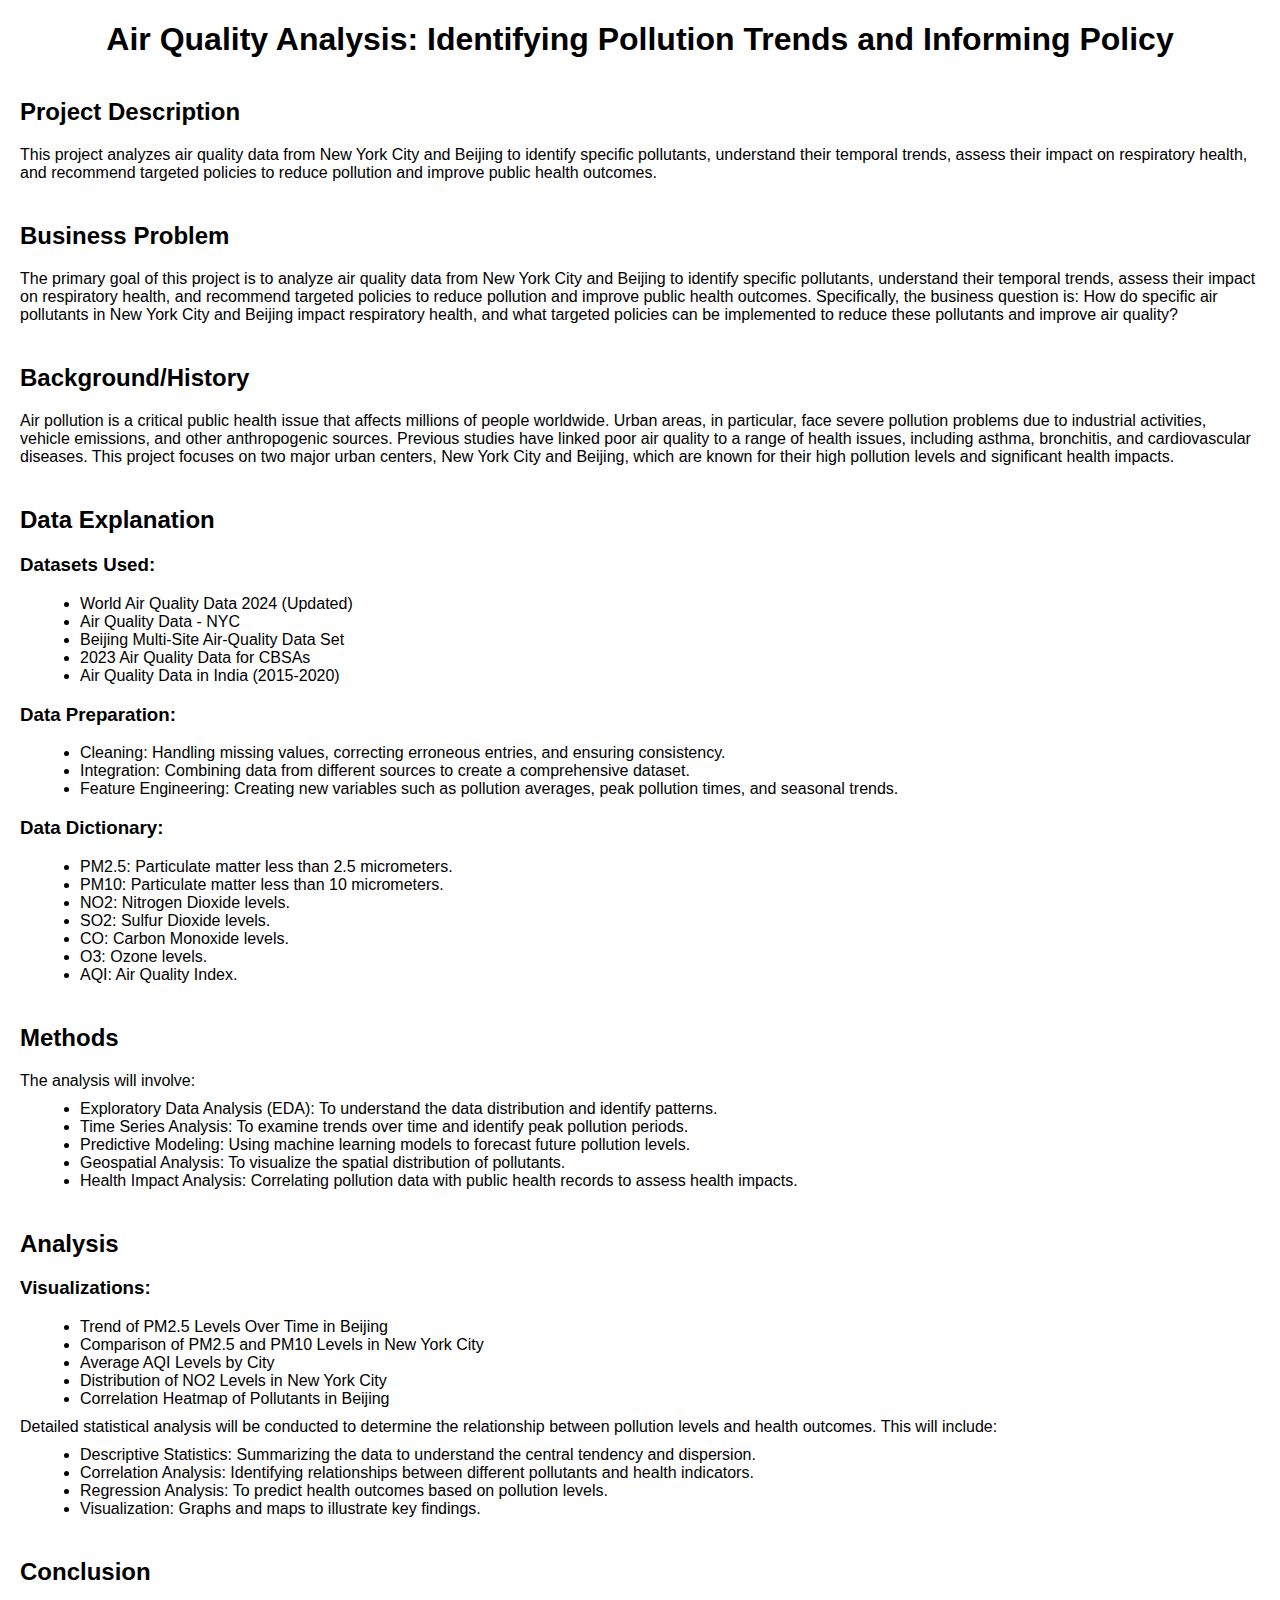
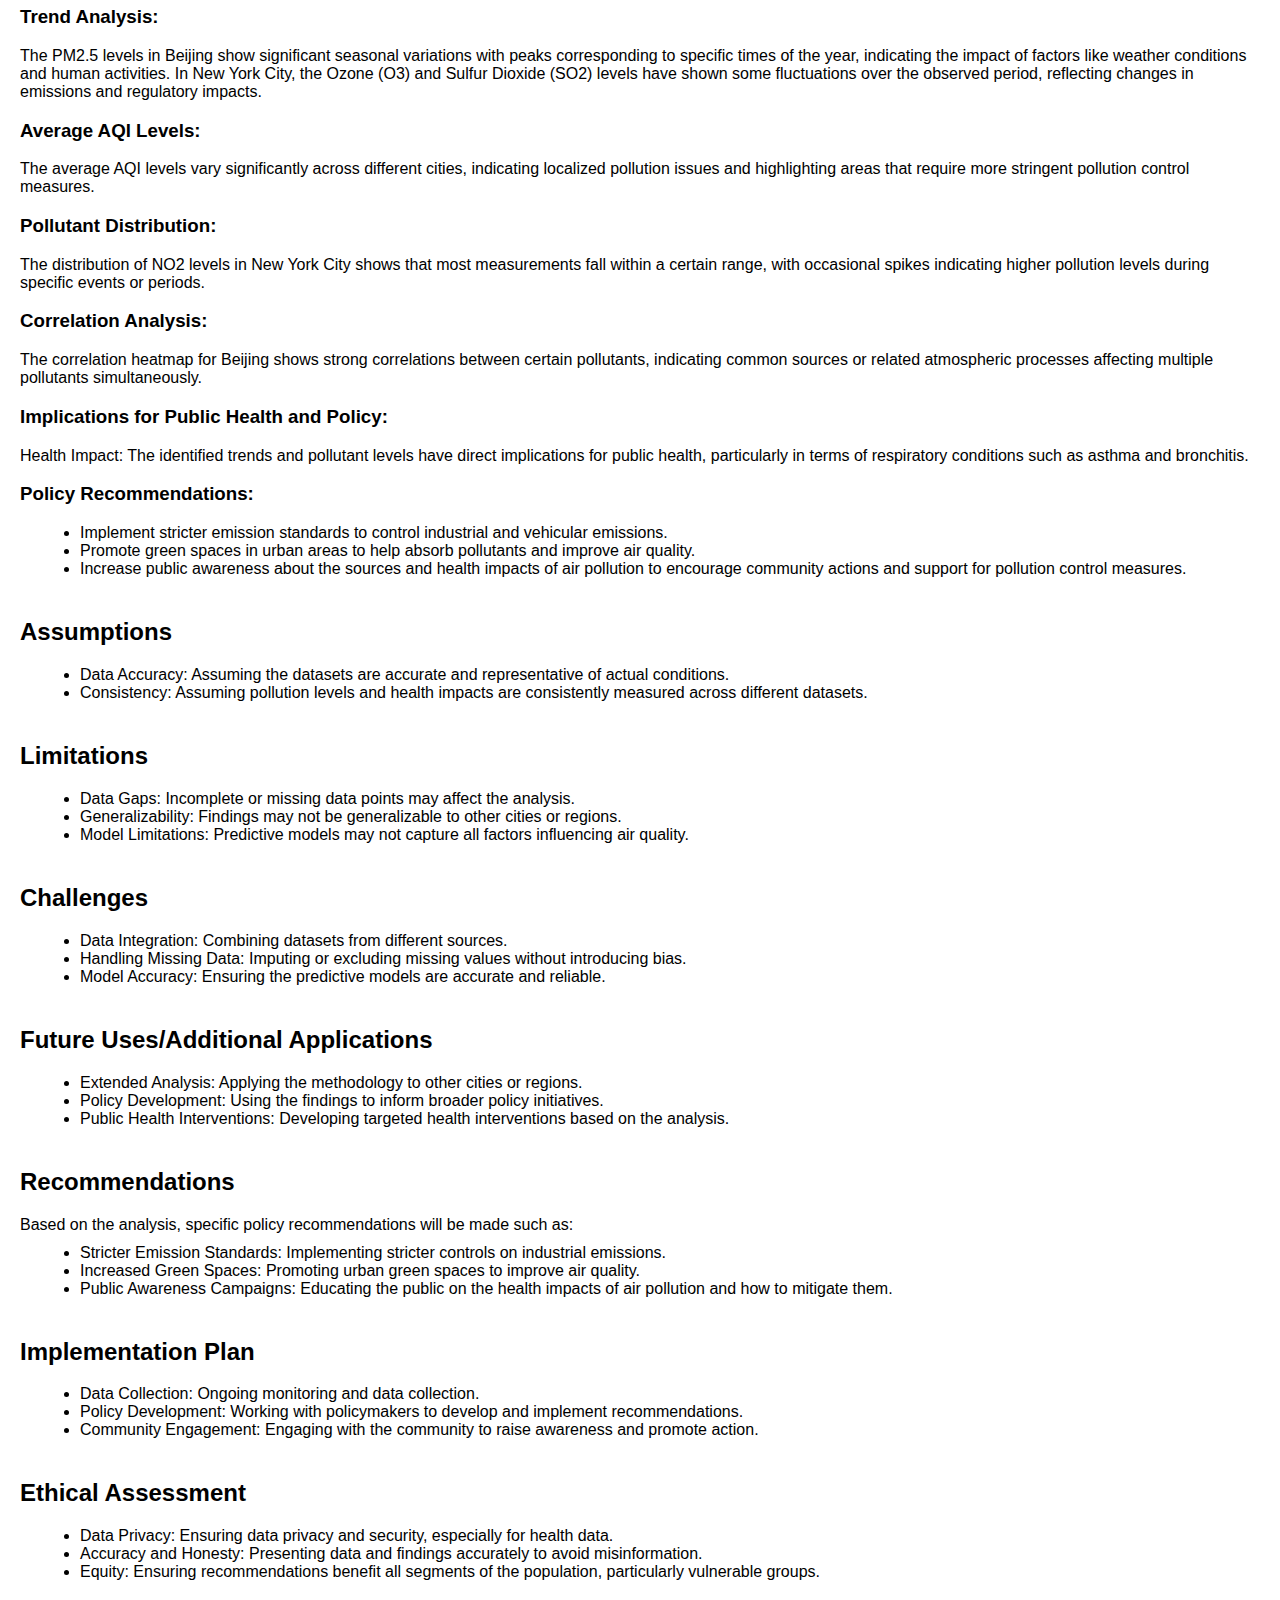
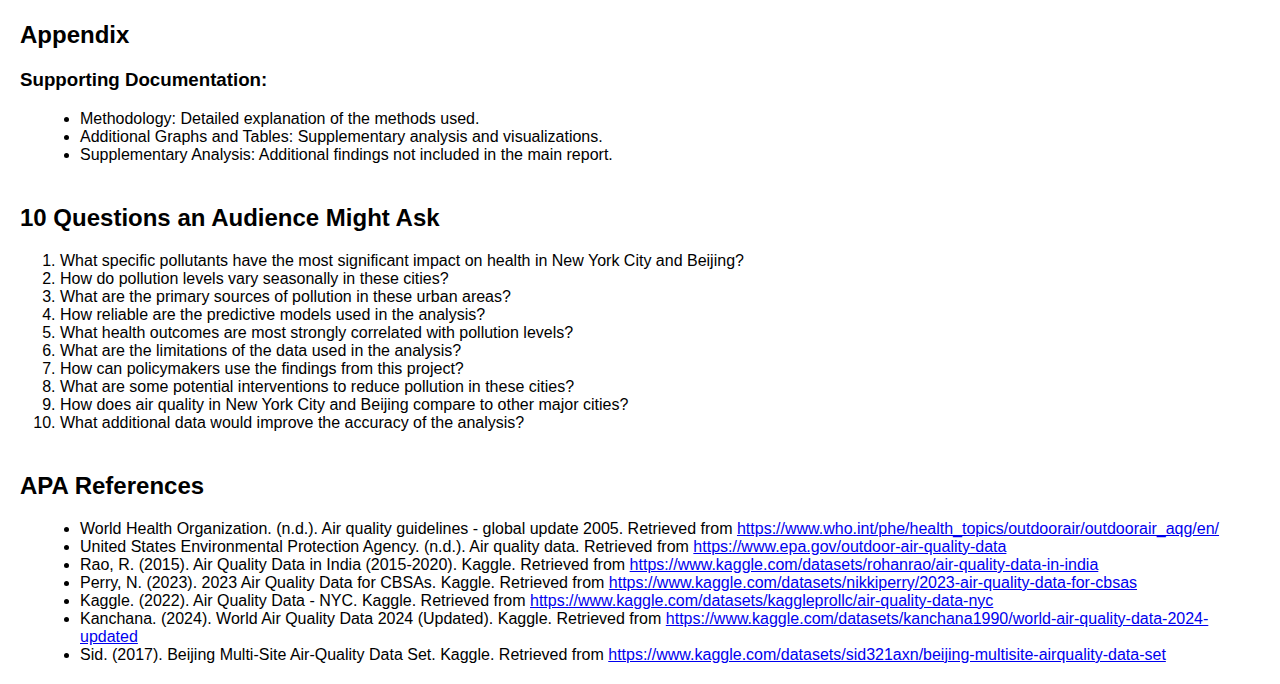
==== airquality.html @ 5c46dee4 "Rename index.html to airquality.html" ====
<!DOCTYPE html>
<html>

<head>
  <title>Air Quality Analysis</title>
  <style>
    body {
      font-family: Arial, sans-serif;
      margin: 20px;
    }

    h1 {
      text-align: center;
    }

    h2 {
      margin-top: 40px;
    }

    p {
      margin: 10px 0;
    }

    ul {
      margin: 10px 0 10px 20px;
    }

    .section {
      margin-top: 20px;
    }
  </style>
</head>

<body>
  <h1>Air Quality Analysis: Identifying Pollution Trends and Informing Policy</h1>

  <h2>Project Description</h2>
  <p>This project analyzes air quality data from New York City and Beijing to identify specific pollutants, understand their temporal trends, assess their impact on respiratory health, and recommend targeted policies to reduce pollution and improve public health outcomes.</p>

  <h2>Business Problem</h2>
  <p>The primary goal of this project is to analyze air quality data from New York City and Beijing to identify specific pollutants, understand their temporal trends, assess their impact on respiratory health, and recommend targeted policies to reduce pollution and improve public health outcomes. Specifically, the business question is: How do specific air pollutants in New York City and Beijing impact respiratory health, and what targeted policies can be implemented to reduce these pollutants and improve air quality?</p>

  <h2>Background/History</h2>
  <p>Air pollution is a critical public health issue that affects millions of people worldwide. Urban areas, in particular, face severe pollution problems due to industrial activities, vehicle emissions, and other anthropogenic sources. Previous studies have linked poor air quality to a range of health issues, including asthma, bronchitis, and cardiovascular diseases. This project focuses on two major urban centers, New York City and Beijing, which are known for their high pollution levels and significant health impacts.</p>

  <h2>Data Explanation</h2>
  <h3>Datasets Used:</h3>
  <ul>
    <li>World Air Quality Data 2024 (Updated)</li>
    <li>Air Quality Data - NYC</li>
    <li>Beijing Multi-Site Air-Quality Data Set</li>
    <li>2023 Air Quality Data for CBSAs</li>
    <li>Air Quality Data in India (2015-2020)</li>
  </ul>

  <h3>Data Preparation:</h3>
  <ul>
    <li>Cleaning: Handling missing values, correcting erroneous entries, and ensuring consistency.</li>
    <li>Integration: Combining data from different sources to create a comprehensive dataset.</li>
    <li>Feature Engineering: Creating new variables such as pollution averages, peak pollution times, and seasonal trends.</li>
  </ul>

  <h3>Data Dictionary:</h3>
  <ul>
    <li>PM2.5: Particulate matter less than 2.5 micrometers.</li>
    <li>PM10: Particulate matter less than 10 micrometers.</li>
    <li>NO2: Nitrogen Dioxide levels.</li>
    <li>SO2: Sulfur Dioxide levels.</li>
    <li>CO: Carbon Monoxide levels.</li>
    <li>O3: Ozone levels.</li>
    <li>AQI: Air Quality Index.</li>
  </ul>

  <h2>Methods</h2>
  <p>The analysis will involve:</p>
  <ul>
    <li>Exploratory Data Analysis (EDA): To understand the data distribution and identify patterns.</li>
    <li>Time Series Analysis: To examine trends over time and identify peak pollution periods.</li>
    <li>Predictive Modeling: Using machine learning models to forecast future pollution levels.</li>
    <li>Geospatial Analysis: To visualize the spatial distribution of pollutants.</li>
    <li>Health Impact Analysis: Correlating pollution data with public health records to assess health impacts.</li>
  </ul>

  <h2>Analysis</h2>
  <h3>Visualizations:</h3>
  <ul>
    <li>Trend of PM2.5 Levels Over Time in Beijing</li>
    <li>Comparison of PM2.5 and PM10 Levels in New York City</li>
    <li>Average AQI Levels by City</li>
    <li>Distribution of NO2 Levels in New York City</li>
    <li>Correlation Heatmap of Pollutants in Beijing</li>
  </ul>
  <p>Detailed statistical analysis will be conducted to determine the relationship between pollution levels and health outcomes. This will include:</p>
  <ul>
    <li>Descriptive Statistics: Summarizing the data to understand the central tendency and dispersion.</li>
    <li>Correlation Analysis: Identifying relationships between different pollutants and health indicators.</li>
    <li>Regression Analysis: To predict health outcomes based on pollution levels.</li>
    <li>Visualization: Graphs and maps to illustrate key findings.</li>
  </ul>

  <h2>Conclusion</h2>
  <h3>Trend Analysis:</h3>
  <p>The PM2.5 levels in Beijing show significant seasonal variations with peaks corresponding to specific times of the year, indicating the impact of factors like weather conditions and human activities. In New York City, the Ozone (O3) and Sulfur Dioxide (SO2) levels have shown some fluctuations over the observed period, reflecting changes in emissions and regulatory impacts.</p>

  <h3>Average AQI Levels:</h3>
  <p>The average AQI levels vary significantly across different cities, indicating localized pollution issues and highlighting areas that require more stringent pollution control measures.</p>

  <h3>Pollutant Distribution:</h3>
  <p>The distribution of NO2 levels in New York City shows that most measurements fall within a certain range, with occasional spikes indicating higher pollution levels during specific events or periods.</p>

  <h3>Correlation Analysis:</h3>
  <p>The correlation heatmap for Beijing shows strong correlations between certain pollutants, indicating common sources or related atmospheric processes affecting multiple pollutants simultaneously.</p>

  <h3>Implications for Public Health and Policy:</h3>
  <p>Health Impact: The identified trends and pollutant levels have direct implications for public health, particularly in terms of respiratory conditions such as asthma and bronchitis.</p>

  <h3>Policy Recommendations:</h3>
  <ul>
    <li>Implement stricter emission standards to control industrial and vehicular emissions.</li>
    <li>Promote green spaces in urban areas to help absorb pollutants and improve air quality.</li>
    <li>Increase public awareness about the sources and health impacts of air pollution to encourage community actions and support for pollution control measures.</li>
  </ul>

  <h2>Assumptions</h2>
  <ul>
    <li>Data Accuracy: Assuming the datasets are accurate and representative of actual conditions.</li>
    <li>Consistency: Assuming pollution levels and health impacts are consistently measured across different datasets.</li>
  </ul>

  <h2>Limitations</h2>
  <ul>
    <li>Data Gaps: Incomplete or missing data points may affect the analysis.</li>
    <li>Generalizability: Findings may not be generalizable to other cities or regions.</li>
    <li>Model Limitations: Predictive models may not capture all factors influencing air quality.</li>
  </ul>

  <h2>Challenges</h2>
  <ul>
    <li>Data Integration: Combining datasets from different sources.</li>
    <li>Handling Missing Data: Imputing or excluding missing values without introducing bias.</li>
    <li>Model Accuracy: Ensuring the predictive models are accurate and reliable.</li>
  </ul>

  <h2>Future Uses/Additional Applications</h2>
  <ul>
    <li>Extended Analysis: Applying the methodology to other cities or regions.</li>
    <li>Policy Development: Using the findings to inform broader policy initiatives.</li>
    <li>Public Health Interventions: Developing targeted health interventions based on the analysis.</li>
  </ul>

  <h2>Recommendations</h2>
  <p>Based on the analysis, specific policy recommendations will be made such as:</p>
  <ul>
    <li>Stricter Emission Standards: Implementing stricter controls on industrial emissions.</li>
    <li>Increased Green Spaces: Promoting urban green spaces to improve air quality.</li>
    <li>Public Awareness Campaigns: Educating the public on the health impacts of air pollution and how to mitigate them.</li>
  </ul>

  <h2>Implementation Plan</h2>
  <ul>
    <li>Data Collection: Ongoing monitoring and data collection.</li>
    <li>Policy Development: Working with policymakers to develop and implement recommendations.</li>
    <li>Community Engagement: Engaging with the community to raise awareness and promote action.</li>
  </ul>

  <h2>Ethical Assessment</h2>
  <ul>
    <li>Data Privacy: Ensuring data privacy and security, especially for health data.</li>
    <li>Accuracy and Honesty: Presenting data and findings accurately to avoid misinformation.</li>
    <li>Equity: Ensuring recommendations benefit all segments of the population, particularly vulnerable groups.</li>
  </ul>

  <h2>Appendix</h2>
  <h3>Supporting Documentation:</h3>
  <ul>
    <li>Methodology: Detailed explanation of the methods used.</li>
    <li>Additional Graphs and Tables: Supplementary analysis and visualizations.</li>
    <li>Supplementary Analysis: Additional findings not included in the main report.</li>
  </ul>

  <h2>10 Questions an Audience Might Ask</h2>
  <ol>
    <li>What specific pollutants have the most significant impact on health in New York City and Beijing?</li>
    <li>How do pollution levels vary seasonally in these cities?</li>
    <li>What are the primary sources of pollution in these urban areas?</li>
    <li>How reliable are the predictive models used in the analysis?</li>
    <li>What health outcomes are most strongly correlated with pollution levels?</li>
    <li>What are the limitations of the data used in the analysis?</li>
    <li>How can policymakers use the findings from this project?</li>
    <li>What are some potential interventions to reduce pollution in these cities?</li>
    <li>How does air quality in New York City and Beijing compare to other major cities?</li>
    <li>What additional data would improve the accuracy of the analysis?</li>
  </ol>

  <h2>APA References</h2>
  <ul>
    <li>World Health Organization. (n.d.). Air quality guidelines - global update 2005. Retrieved from <a href="https://www.who.int/phe/health_topics/outdoorair/outdoorair_aqg/en/">https://www.who.int/phe/health_topics/outdoorair/outdoorair_aqg/en/</a></li>
    <li>United States Environmental Protection Agency. (n.d.). Air quality data. Retrieved from <a href="https://www.epa.gov/outdoor-air-quality-data">https://www.epa.gov/outdoor-air-quality-data</a></li>
    <li>Rao, R. (2015). Air Quality Data in India (2015-2020). Kaggle. Retrieved from <a href="https://www.kaggle.com/datasets/rohanrao/air-quality-data-in-india">https://www.kaggle.com/datasets/rohanrao/air-quality-data-in-india</a></li>
    <li>Perry, N. (2023). 2023 Air Quality Data for CBSAs. Kaggle. Retrieved from <a href="https://www.kaggle.com/datasets/nikkiperry/2023-air-quality-data-for-cbsas">https://www.kaggle.com/datasets/nikkiperry/2023-air-quality-data-for-cbsas</a></li>
    <li>Kaggle. (2022). Air Quality Data - NYC. Kaggle. Retrieved from <a href="https://www.kaggle.com/datasets/kaggleprollc/air-quality-data-nyc">https://www.kaggle.com/datasets/kaggleprollc/air-quality-data-nyc</a></li>
    <li>Kanchana. (2024). World Air Quality Data 2024 (Updated). Kaggle. Retrieved from <a href="https://www.kaggle.com/datasets/kanchana1990/world-air-quality-data-2024-updated">https://www.kaggle.com/datasets/kanchana1990/world-air-quality-data-2024-updated</a></li>
    <li>Sid. (2017). Beijing Multi-Site Air-Quality Data Set. Kaggle. Retrieved from <a href="https://www.kaggle.com/datasets/sid321axn/beijing-multisite-airquality-data-set">https://www.kaggle.com/datasets/sid321axn/beijing-multisite-airquality-data-set</a></li>
  </ul>
</body>

</html>
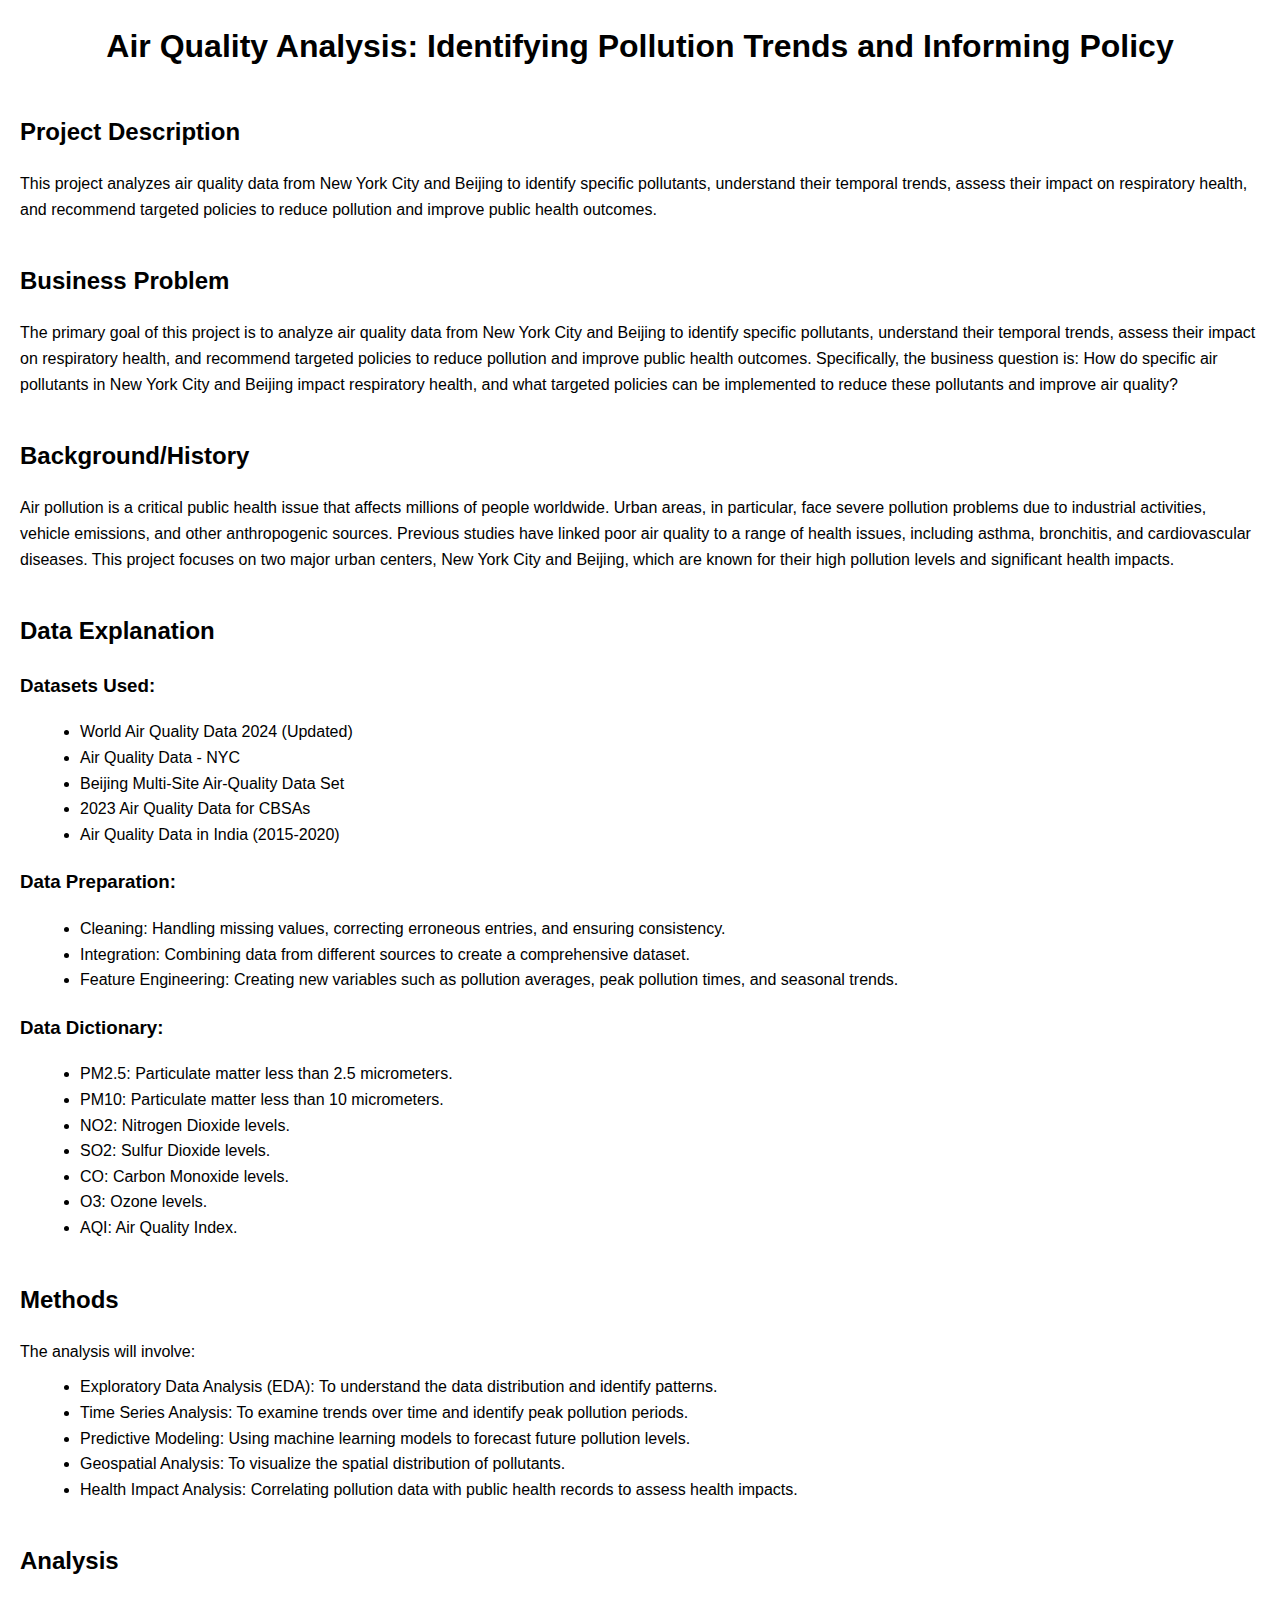
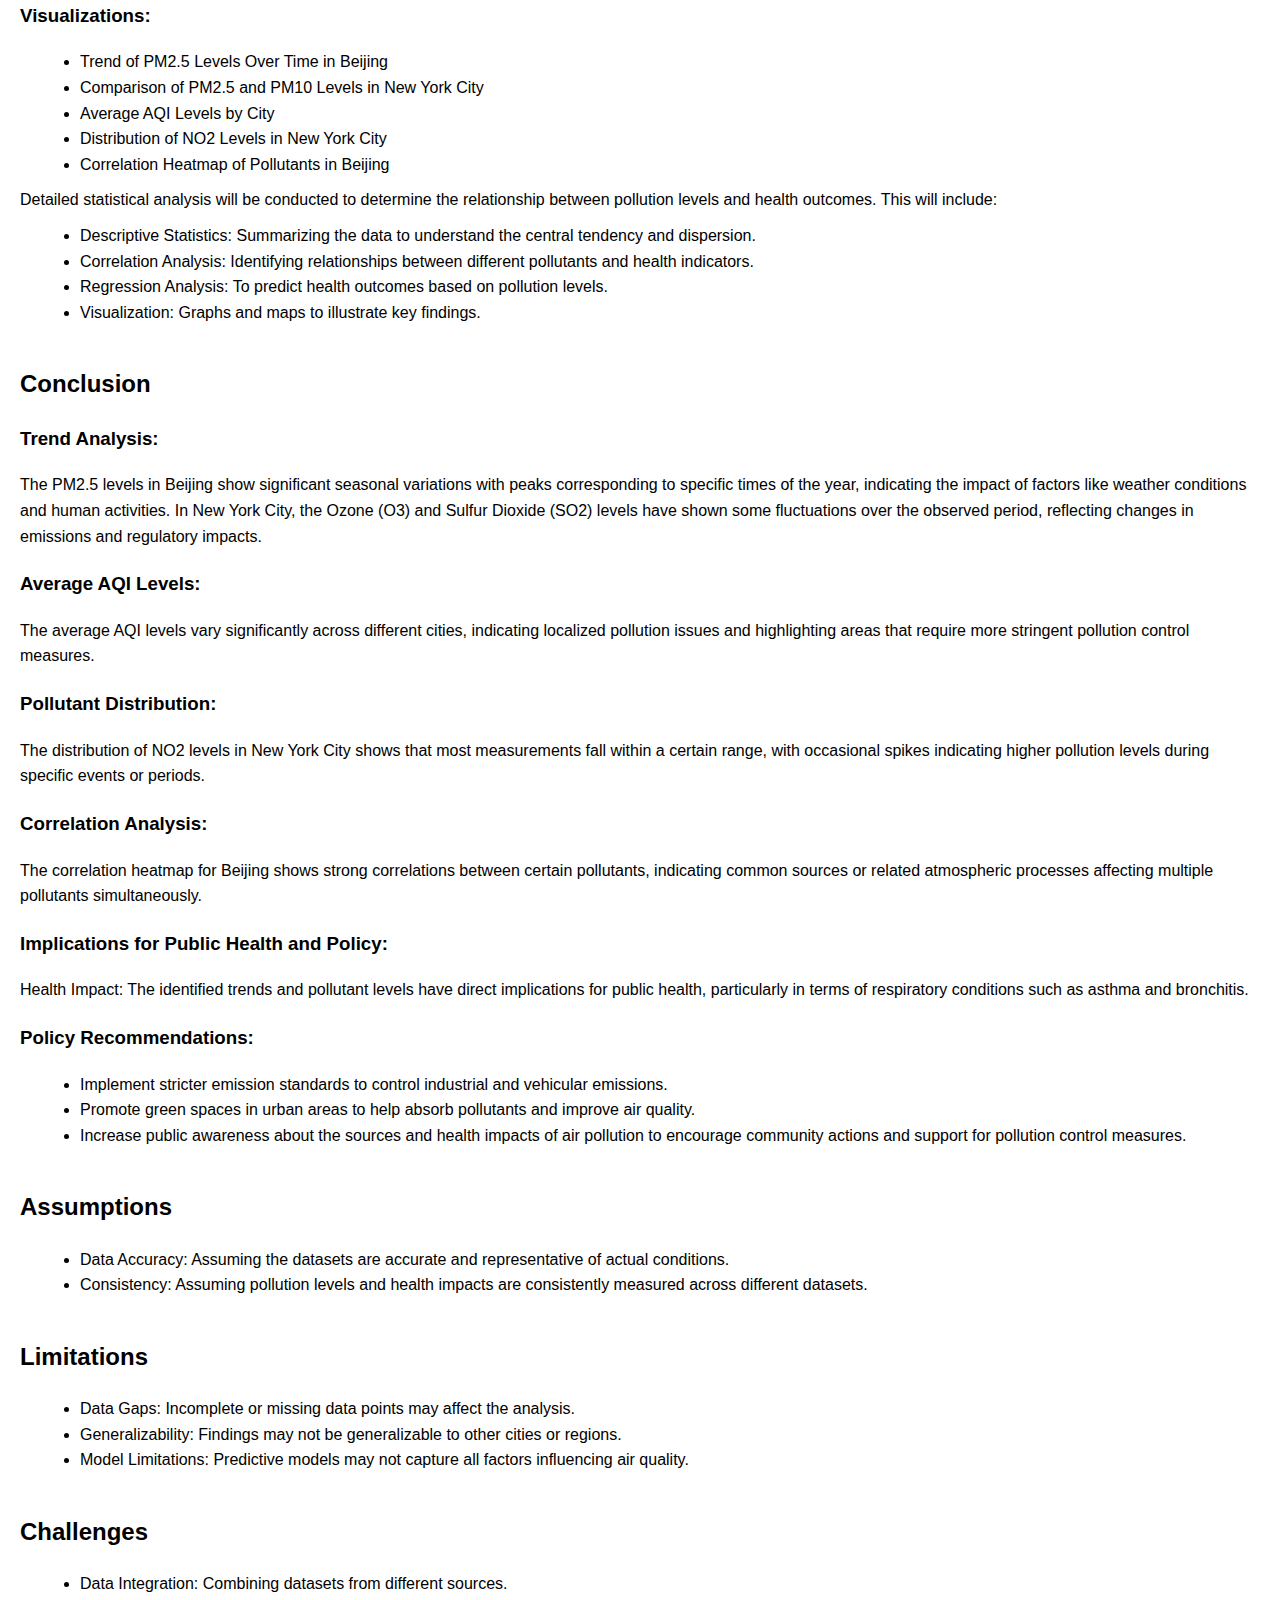
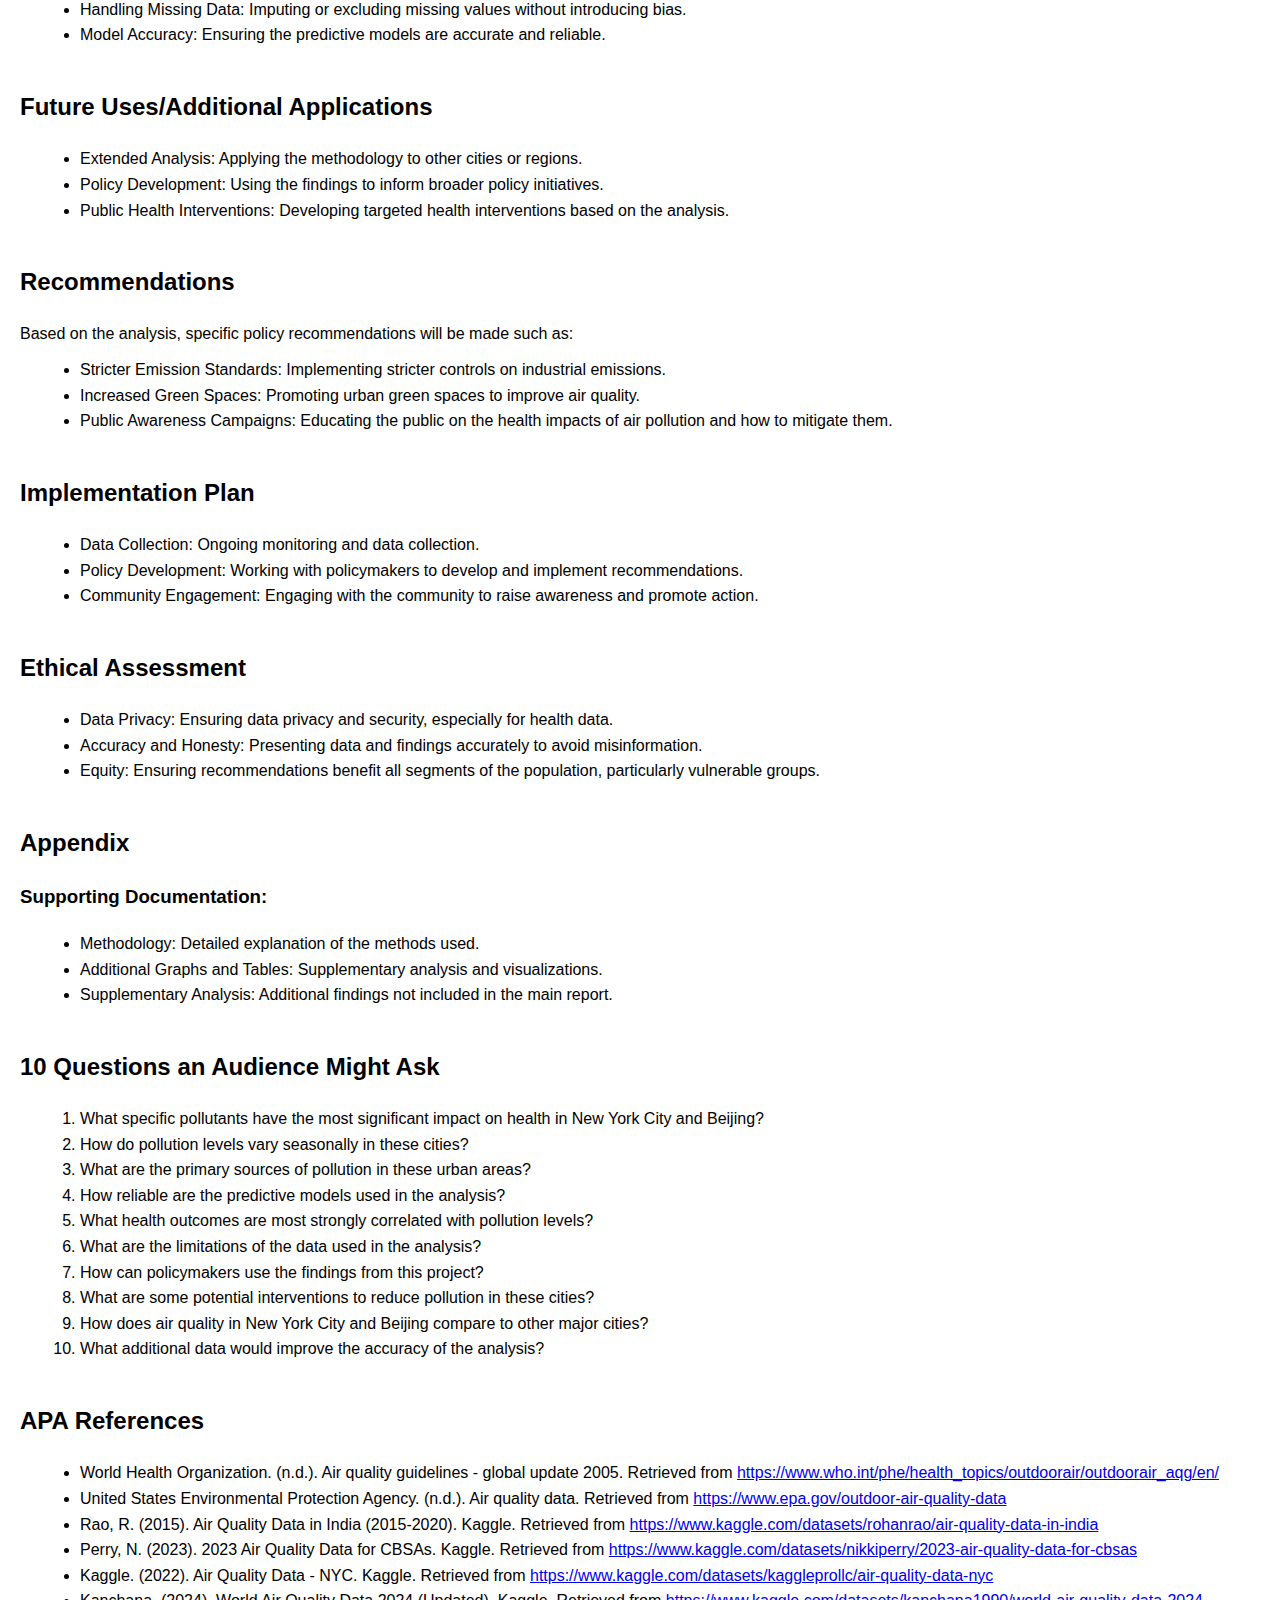
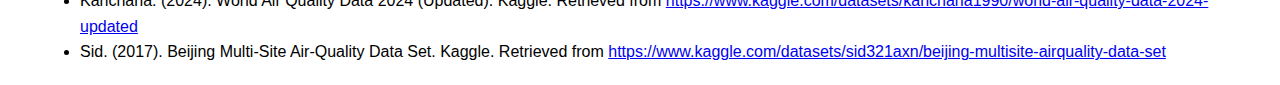
==== commit 7045efaf: "Update airquality.html" ====
--- a/airquality.html
+++ b/airquality.html
@@ -1,27 +1,39 @@
 <!DOCTYPE html>
-<html>
+<html lang="en">
 
 <head>
+  <meta charset="UTF-8">
+  <meta name="viewport" content="width=device-width, initial-scale=1.0">
   <title>Air Quality Analysis</title>
   <style>
     body {
       font-family: Arial, sans-serif;
       margin: 20px;
+      line-height: 1.6;
     }
 
     h1 {
       text-align: center;
+      margin-bottom: 40px;
     }
 
     h2 {
       margin-top: 40px;
     }
 
+    h3 {
+      margin-top: 20px;
+    }
+
     p {
       margin: 10px 0;
     }
 
     ul {
+      margin: 10px 0 10px 20px;
+    }
+
+    ol {
       margin: 10px 0 10px 20px;
     }
 
